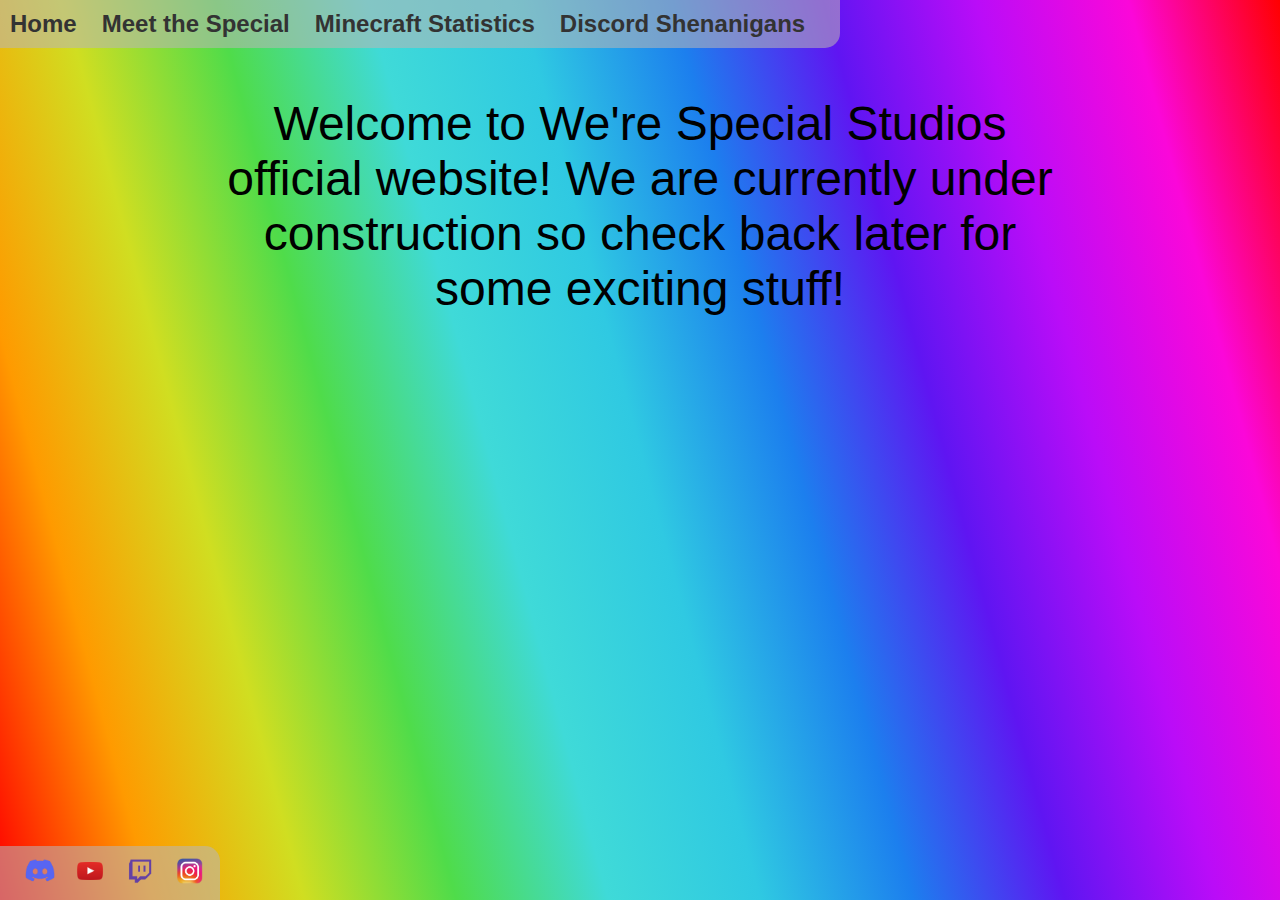
==== index.html @ f282f1d3 "added desktop files" ====
<!DOCTYPE html>
<html>
    <head>
        <title>We're Special Studios</title>
        <link rel="stylesheet" type="text/css" href="styles.css">
    </head>
    <body>
        <div class="directory-bar">
            <a href="/">Home</a> <!-- directory -->
            <a href="/about">Meet the Special</a> <!-- directory -->
            <a href="/minecraft">Minecraft Statistics</a> <!-- minecraft integration -->
            <a href="/discord">Discord Shenanigans</a>
        </div>
        <div class="center">
            <p>Welcome to We're Special Studios official website! We are currently under construction so check back later for some exciting stuff!</p>
        </div>
        <div class="social-bar">
            <a href="https://discord.gg/vXgjkSZ">
                <img src="/images/discord.png" alt="Discord">
            </a>
            <a href="https://www.youtube.com/@WereSpecialStudios">
                <img src="/images/youtube.png" alt="Youtube">
            </a>
            <a href="https://www.twitch.tv/werespecialstudios">
                <img src="/images/twitch.png" alt="Twitch">
            </a>
            <a href="https://www.instagram.com/were_special_studios/">
                <img src="/images/instagram.png" alt="Instagram">
            </a>
        </div>
    </body>
</html>
---- styles.css ----
body {
    margin: 0;
    padding: 0;
    /* background-color: #c5dfda; */
    font-family: "Tahoma", sans-serif;
}

html {
    height: 100%;
    background: linear-gradient(
        75deg,
        rgba(255, 0, 0, 1) 0%,
        rgba(255, 154, 0, 1) 10%,
        rgba(208, 222, 33, 1) 20%,
        rgba(79, 220, 74, 1) 30%,
        rgba(63, 218, 216, 1) 40%,
        rgba(47, 201, 226, 1) 50%,
        rgba(28, 127, 238, 1) 60%,
        rgba(95, 21, 242, 1) 70%,
        rgba(186, 12, 248, 1) 80%,
        rgba(251, 7, 217, 1) 90%,
        rgba(255, 0, 0, 1) 100%
    );
}

.content {
    margin-left: 20px;
    margin-right: calc(1/4 * 100vw);
    margin-bottom: 50px;
}

.member h4 {
    margin-left: 40px;
}

.member p {
    margin-left: 40px;
}

.center {
    display: flex;
    justify-content: center;
    align-items: center;
}

.center p {
    max-width: calc(2/3 * 100vw);
    font-size: 48px;
    white-space: normal;
    text-align: center;
}

.directory-bar {
    background-color: #b9b6b68f;
    padding: 10px;
    display: inline-flex;
    border-radius: 0 0 15px 0;
    flex-grow: 1;
}

.directory-bar a {
    margin-right: 25px;
    text-decoration: none;
    color: #333;
    font-weight: bold;
    font-size: 24px;
    font-family: Verdana, sans-serif;
}

.social-bar {
    position: fixed;
    bottom: 0;
    left: 0;
    border-top-right-radius: 15px;
    background-color: #b9b6b68f;
    padding: 10px;
    display: flex;
    justify-content: center;
    align-items: center;
}

.social-bar img {
    width: 30px;
    height: 30px;
    padding-left: 10px;
    margin: 0 5px;
}
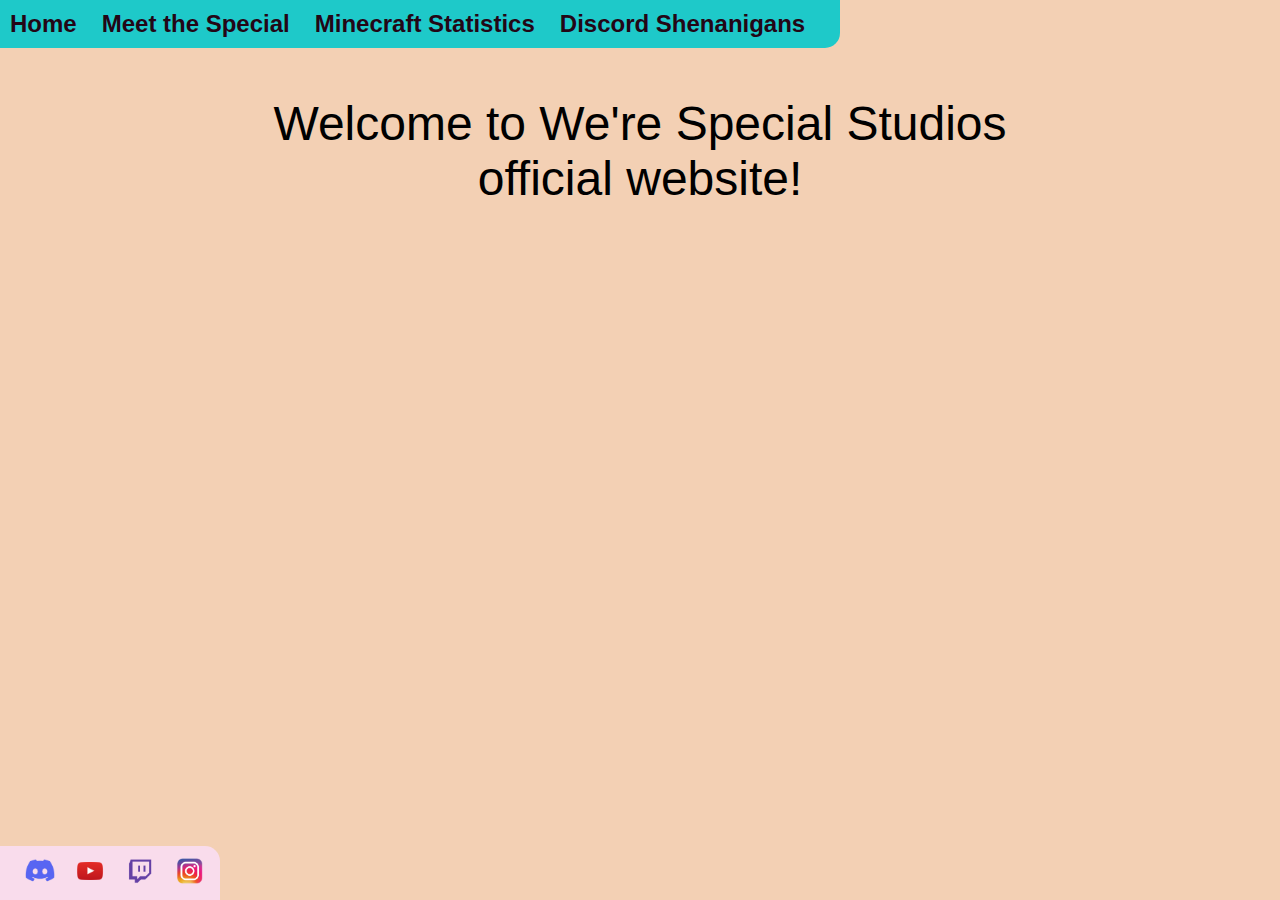
==== commit adccf25c: "Synchronized with production" ====
--- a/index.html
+++ b/index.html
@@ -1,32 +1,33 @@
-<!DOCTYPE html>
-<html>
-    <head>
-        <title>We're Special Studios</title>
-        <link rel="stylesheet" type="text/css" href="styles.css">
-    </head>
-    <body>
-        <div class="directory-bar">
-            <a href="/">Home</a> <!-- directory -->
-            <a href="/about">Meet the Special</a> <!-- directory -->
-            <a href="/minecraft">Minecraft Statistics</a> <!-- minecraft integration -->
-            <a href="/discord">Discord Shenanigans</a>
-        </div>
-        <div class="center">
-            <p>Welcome to We're Special Studios official website! We are currently under construction so check back later for some exciting stuff!</p>
-        </div>
-        <div class="social-bar">
-            <a href="https://discord.gg/vXgjkSZ">
-                <img src="/images/discord.png" alt="Discord">
-            </a>
-            <a href="https://www.youtube.com/@WereSpecialStudios">
-                <img src="/images/youtube.png" alt="Youtube">
-            </a>
-            <a href="https://www.twitch.tv/werespecialstudios">
-                <img src="/images/twitch.png" alt="Twitch">
-            </a>
-            <a href="https://www.instagram.com/were_special_studios/">
-                <img src="/images/instagram.png" alt="Instagram">
-            </a>
-        </div>
-    </body>
-</html>+<!DOCTYPE html>
+<html>
+    <head>
+        <title>We're Special Studios</title>
+        <link rel="stylesheet" type="text/css" href="styles.css">
+        <link rel="icon" type="image/x-icon" href="/images/favicon.ico">
+    </head>
+    <body>
+        <div class="directory-bar">
+            <a href="/">Home</a> <!-- directory -->
+            <a href="/about">Meet the Special</a> <!-- directory -->
+            <a href="/minecraft">Minecraft Statistics</a> <!-- minecraft integration -->
+            <a href="/discord">Discord Shenanigans</a>
+        </div>
+        <div class="center">
+            <p>Welcome to We're Special Studios official website!</p>
+        </div>
+        <div class="social-bar">
+            <a href="https://discord.gg/vXgjkSZ">
+                <img src="/images/discord.png" alt="Discord">
+            </a>
+            <a href="https://www.youtube.com/@WereSpecialStudios">
+                <img src="/images/youtube.png" alt="Youtube">
+            </a>
+            <a href="https://www.twitch.tv/werespecialstudios">
+                <img src="/images/twitch.png" alt="Twitch">
+            </a>
+            <a href="https://www.instagram.com/were_special_studios/">
+                <img src="/images/instagram.png" alt="Instagram">
+            </a>
+        </div>
+    </body>
+</html>
--- a/styles.css
+++ b/styles.css
@@ -1,87 +1,97 @@
-body {
-    margin: 0;
-    padding: 0;
-    /* background-color: #c5dfda; */
-    font-family: "Tahoma", sans-serif;
-}
-
-html {
-    height: 100%;
-    background: linear-gradient(
-        75deg,
-        rgba(255, 0, 0, 1) 0%,
-        rgba(255, 154, 0, 1) 10%,
-        rgba(208, 222, 33, 1) 20%,
-        rgba(79, 220, 74, 1) 30%,
-        rgba(63, 218, 216, 1) 40%,
-        rgba(47, 201, 226, 1) 50%,
-        rgba(28, 127, 238, 1) 60%,
-        rgba(95, 21, 242, 1) 70%,
-        rgba(186, 12, 248, 1) 80%,
-        rgba(251, 7, 217, 1) 90%,
-        rgba(255, 0, 0, 1) 100%
-    );
-}
-
-.content {
-    margin-left: 20px;
-    margin-right: calc(1/4 * 100vw);
-    margin-bottom: 50px;
-}
-
-.member h4 {
-    margin-left: 40px;
-}
-
-.member p {
-    margin-left: 40px;
-}
-
-.center {
-    display: flex;
-    justify-content: center;
-    align-items: center;
-}
-
-.center p {
-    max-width: calc(2/3 * 100vw);
-    font-size: 48px;
-    white-space: normal;
-    text-align: center;
-}
-
-.directory-bar {
-    background-color: #b9b6b68f;
-    padding: 10px;
-    display: inline-flex;
-    border-radius: 0 0 15px 0;
-    flex-grow: 1;
-}
-
-.directory-bar a {
-    margin-right: 25px;
-    text-decoration: none;
-    color: #333;
-    font-weight: bold;
-    font-size: 24px;
-    font-family: Verdana, sans-serif;
-}
-
-.social-bar {
-    position: fixed;
-    bottom: 0;
-    left: 0;
-    border-top-right-radius: 15px;
-    background-color: #b9b6b68f;
-    padding: 10px;
-    display: flex;
-    justify-content: center;
-    align-items: center;
-}
-
-.social-bar img {
-    width: 30px;
-    height: 30px;
-    padding-left: 10px;
-    margin: 0 5px;
-}+:root {
+    --default-text-color: #230616;
+    --default-background-color: #f3d0b4;
+    --primary-color: #cc5500;
+    --secondary-color: #f9dcec;
+    --accent: #1ec9c9;
+}
+
+body {
+    margin: 0;
+    padding: 0;
+    /* background-color: var(--default-background-color); */
+    font-family: "Tahoma", sans-serif;
+}
+
+html {
+    height: 100%;
+    background: var(--default-background-color);
+    /* background: linear-gradient(
+        75deg,
+        rgba(255, 0, 0, 1) 0%,
+        rgba(255, 154, 0, 1) 10%,
+        rgba(208, 222, 33, 1) 20%,
+        rgba(79, 220, 74, 1) 30%,
+        rgba(63, 218, 216, 1) 40%,
+        rgba(47, 201, 226, 1) 50%,
+        rgba(28, 127, 238, 1) 60%,
+        rgba(95, 21, 242, 1) 70%,
+        rgba(186, 12, 248, 1) 80%,
+        rgba(251, 7, 217, 1) 90%,
+        rgba(255, 0, 0, 1) 100%
+    ); */
+}
+
+.content {
+    margin-left: 20px;
+    margin-right: calc(1/4 * 100vw);
+    margin-bottom: 50px;
+}
+
+.member h4 {
+    margin-left: 40px;
+}
+
+.member p {
+    margin-left: 40px;
+}
+
+.center {
+    display: flex;
+    justify-content: center;
+    align-items: center;
+}
+
+.center p {
+    max-width: calc(2/3 * 100vw);
+    font-size: 48px;
+    white-space: normal;
+    text-align: center;
+}
+
+.directory-bar {
+    background-color: var(--accent);
+    padding: 10px;
+    display: inline-flex;
+    border-radius: 0 0 15px 0;
+    flex-grow: 1;
+    color: var(--secondary-color);
+}
+
+.directory-bar a {
+    margin-right: 25px;
+    text-decoration: none;
+    font-weight: bold;
+    font-size: 24px;
+    font-family: Verdana, sans-serif;
+    color: var(--default-text-color);
+}
+
+.social-bar {
+    position: fixed;
+    bottom: 0;
+    left: 0;
+    border-top-right-radius: 15px;
+    background-color: var(--secondary-color);
+    padding: 10px;
+    display: flex;
+    justify-content: center;
+    align-items: center;
+}
+
+.social-bar img {
+    width: 30px;
+    height: 30px;
+    padding-left: 10px;
+    margin: 0 5px;
+}
